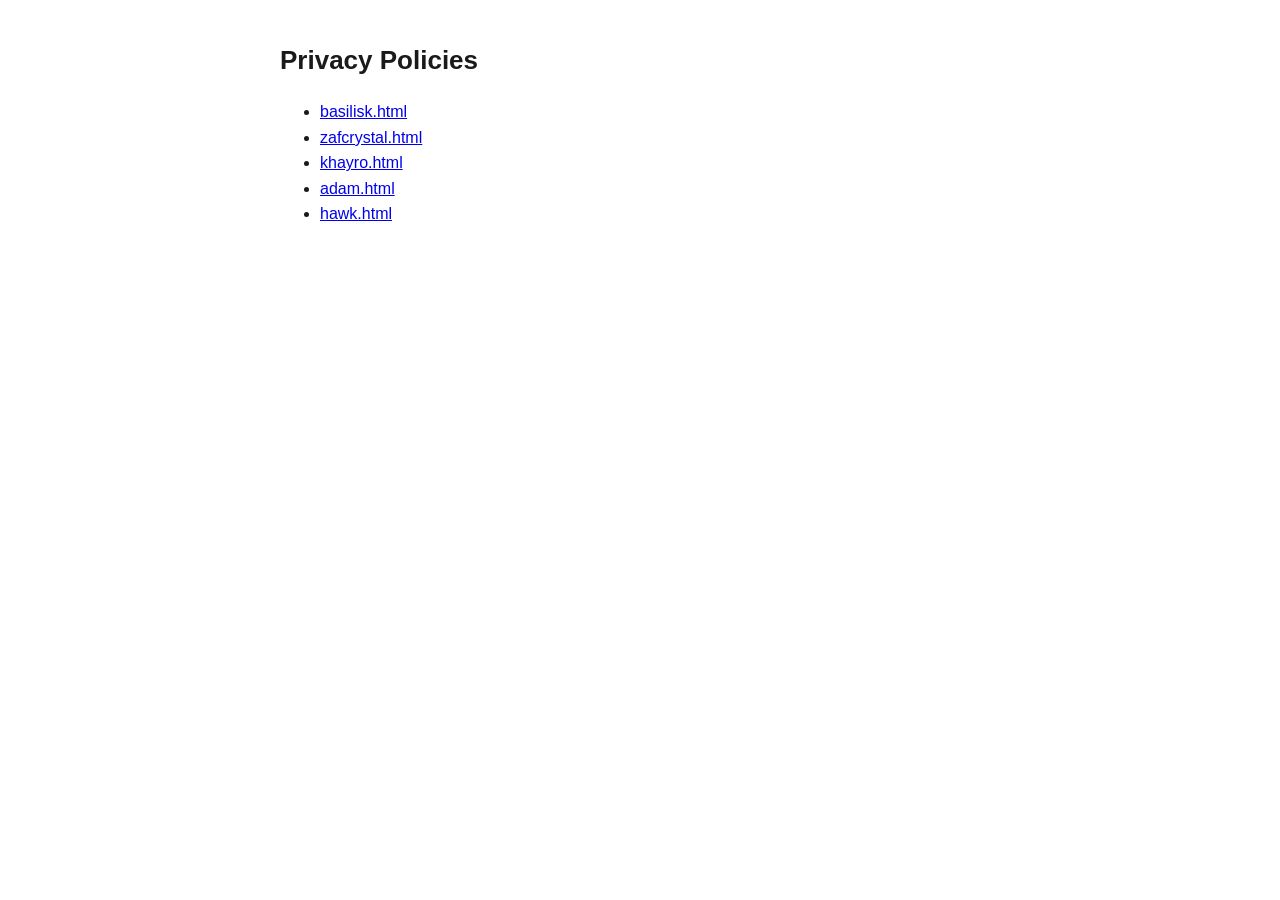
==== index.html @ 2e5330ed "Privacy policies for scanner extensions Co-Authored-By: Claude Fable 5 <noreply@anthropic.com>" ====
<!DOCTYPE html><html lang="en"><head><meta charset="utf-8"><title>Privacy Policies</title><link rel="stylesheet" href="style.css"></head><body><h1>Privacy Policies</h1><ul><li><a href="basilisk.html">basilisk.html</a></li><li><a href="zafcrystal.html">zafcrystal.html</a></li><li><a href="khayro.html">khayro.html</a></li><li><a href="adam.html">adam.html</a></li><li><a href="hawk.html">hawk.html</a></li></ul></body></html>
---- style.css ----
body{max-width:720px;margin:40px auto;padding:0 20px;font:16px/1.6 -apple-system,Segoe UI,Roboto,sans-serif;color:#1a1a1a}
h1{font-size:26px}h2{font-size:19px;margin-top:28px}
footer{margin-top:40px;color:#777;font-size:14px}
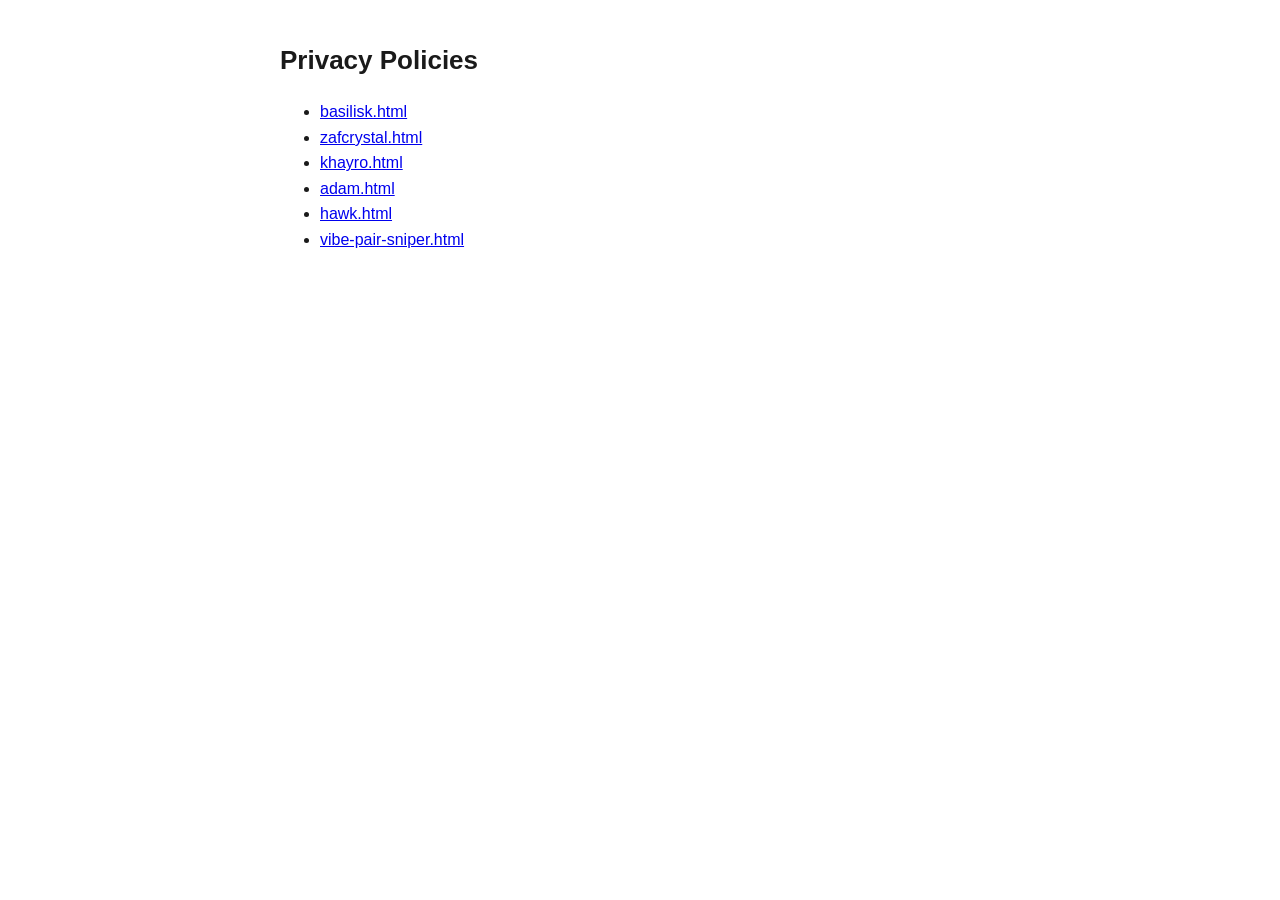
==== commit b3fd7904: "Vibe Pair Sniper: политика конфиденциальности (0.7.2, без входа и сбора данных) Расширение без аккау" ====
--- a/index.html
+++ b/index.html
@@ -1 +1 @@
-<!DOCTYPE html><html lang="en"><head><meta charset="utf-8"><title>Privacy Policies</title><link rel="stylesheet" href="style.css"></head><body><h1>Privacy Policies</h1><ul><li><a href="basilisk.html">basilisk.html</a></li><li><a href="zafcrystal.html">zafcrystal.html</a></li><li><a href="khayro.html">khayro.html</a></li><li><a href="adam.html">adam.html</a></li><li><a href="hawk.html">hawk.html</a></li></ul></body></html>+<!DOCTYPE html><html lang="en"><head><meta charset="utf-8"><title>Privacy Policies</title><link rel="stylesheet" href="style.css"></head><body><h1>Privacy Policies</h1><ul><li><a href="basilisk.html">basilisk.html</a></li><li><a href="zafcrystal.html">zafcrystal.html</a></li><li><a href="khayro.html">khayro.html</a></li><li><a href="adam.html">adam.html</a></li><li><a href="hawk.html">hawk.html</a></li><li><a href="vibe-pair-sniper.html">vibe-pair-sniper.html</a></li></ul></body></html>
